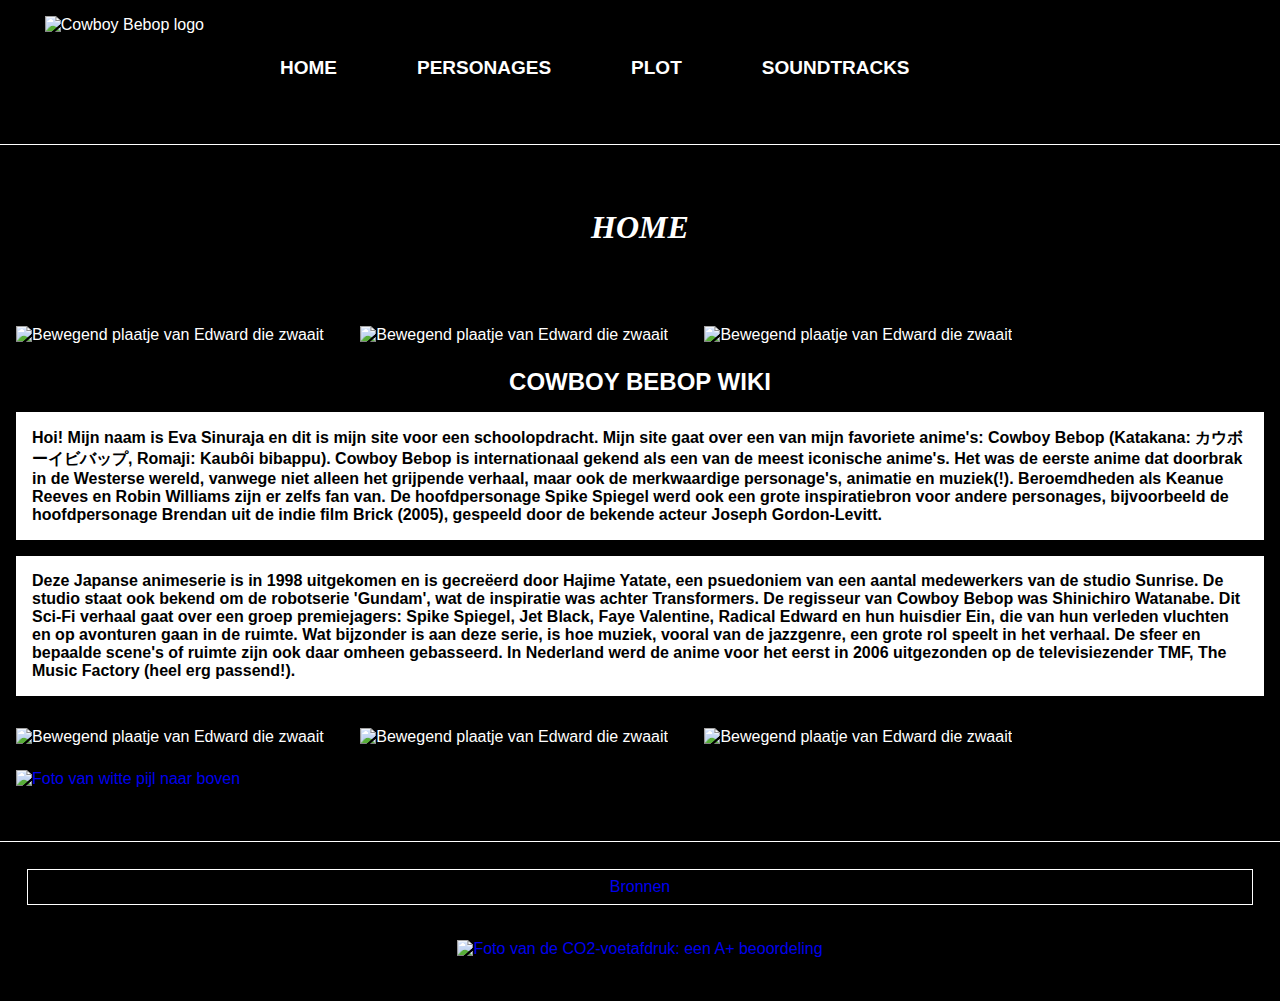
==== index.html @ f363049a "Add files via upload" ====
<!DOCTYPE html>

<html lang="nl">

<head>
  <meta charset="UTF-8">
  <meta http-equiv="X-UA-Compatible" content="IE=edge">
  <meta name="viewport" content="width=device-width, initial-scale=1.0">
  <link rel="stylesheet" type="text/css" href="bebopstijl.css">
<title> Cowboy Bebop Wiki </title>
<!-- Deze head overgetypt, wel aangepast van DLO + bij MDN gekeken-->
</head>

<body>

<header>

<nav>
  <img src="/images/cowboy_bebop_intertitle.jpg" alt="Cowboy Bebop logo">
  <ul>
    <li> <a href="index.html"> Home </a> </li>
    <li> <a href="beboppersonages.html"> Personages </a> </li>
    <li> <a href="bebopplot.html"> Plot </a> </li>
    <li> <a href="bebopsoundtracks.html"> Soundtracks </a></li>
  </ul>
</nav>

  <h1 id="boven"> Home </h1> 
</header>

<main>

<section>
<img src="/images/pog.gif" alt="Bewegend plaatje van Edward die zwaait">
<img src="/images/pog.gif" alt="Bewegend plaatje van Edward die zwaait">
<img src="/images/pog.gif" alt="Bewegend plaatje van Edward die zwaait">

<h2> Cowboy Bebop Wiki </h2>
  <p> 
    Hoi! Mijn naam is Eva Sinuraja en dit is mijn site voor een schoolopdracht. Mijn site gaat over een van mijn favoriete
    anime's: Cowboy Bebop (Katakana: カウボーイビバップ, Romaji: Kaubôi bibappu). Cowboy Bebop is internationaal gekend als een van
    de meest iconische anime's. Het was de eerste anime dat doorbrak in de Westerse wereld, vanwege niet alleen het grijpende verhaal, 
    maar ook de merkwaardige personage's, animatie en muziek(!). Beroemdheden als Keanue Reeves en Robin Williams zijn er zelfs fan van.
    De hoofdpersonage Spike Spiegel werd ook een grote inspiratiebron voor andere personages, bijvoorbeeld de hoofdpersonage 
    Brendan uit de indie film Brick (2005), gespeeld door de bekende acteur Joseph Gordon-Levitt. </p>
    <p> Deze Japanse animeserie is in 1998 uitgekomen en is gecreëerd door Hajime 
    Yatate, een psuedoniem van een aantal medewerkers van de studio Sunrise. De studio staat ook bekend om de robotserie 'Gundam', wat de inspiratie was achter
    Transformers. De regisseur van Cowboy Bebop was Shinichiro Watanabe. 
    Dit Sci-Fi verhaal gaat over een groep premiejagers: Spike Spiegel, Jet Black, Faye Valentine, Radical Edward en hun huisdier Ein, die van hun verleden vluchten
    en op avonturen gaan in de ruimte.
    Wat bijzonder is aan deze serie, is hoe muziek, vooral van de jazzgenre, een grote rol speelt in het verhaal. De sfeer en bepaalde scene's of ruimte zijn ook daar omheen gebasseerd. 
   In Nederland werd de anime voor het eerst in 2006 uitgezonden op de televisiezender TMF, The Music Factory (heel erg passend!).</p>
   <img src="/images/pog.gif" alt="Bewegend plaatje van Edward die zwaait">
   <img src="/images/pog.gif" alt="Bewegend plaatje van Edward die zwaait">
   <img src="/images/pog.gif" alt="Bewegend plaatje van Edward die zwaait">

<!-- https://pagespeed.web.dev/analysis/https-evaangela-github-io-cowboybebopwiki/llznj5pyai?form_factor=mobile
 toont aan dat de <meta name="viewport"> en <img src="cowboybebopbackground.jpg> geen handmatig ingevoerde width en height hebben,
 dit is echter niet mogelijk om aan te passen, omdat de grootte van de content aangepast is aan de "device".-->
</section>

<div class="topknop">
  <a href="#boven"> <img src="/images/arrow.png" alt="Foto van witte pijl naar boven"> </a>
</div>

</main>

<footer>
    <div class="knop">
    <a href="bebopbronnen.html"> Bronnen </a>
    </div>
    <a href=https://www.websitecarbon.com/website/evaangela-github-io-cowboybebopwiki>
      <img src="/images/carbonfootprint.png" alt="Foto van de CO2-voetafdruk: een A+ beoordeling"></a>
  <!-- https://flexboxfroggy.com/#nl voor het begrijpen van flexboxes gebruikt!-->
</footer>

</body>

</html>
---- bebopstijl.css ----
/* Default stijl van hele site */
* {
  margin: 0;
  padding: 0;
  box-sizing: border-box;
  text-decoration: none;
  list-style: none;
}

/* Stijl/opmaak van de Body */
body {
  background-color: black;
  color: white;
  font-family: Arial, Helvetica, sans-serif;
}

/* hier beginnen de code's voor de Header (1-3) opmaak */
h1 { 
font-family: 'Times New Roman', Times, serif;
text-transform: uppercase;
margin: 4rem;
text-align: center;
color: white;
font-style: italic;
}

h2 {
  text-transform: uppercase;
  text-align: center;
  margin: 1rem;
}

h2 a:visited {
  color: white;
}

h3 {
  margin: 3rem 1rem 1rem 1rem;
}

/* Link opmaak binnen de hele site */
ul li a {
  color: white;
}

a:visited {
  color: blueviolet;
}

a:hover {
  color: #ff8c00;
  transition-duration: 500ms;
}

/* section code */
section img { 
  height: 20%;
  width: 30%;
  margin-bottom: 0.5rem;
  align-content: center;
}

section p {
  margin: 1rem;
  background-color: white;
  color: black;
  font-weight: bold;
  padding: 1rem;
}

/* Linkjes binnen de article tag */
article li { 
  margin: 0rem 1rem 0rem 1rem;
}

/* Paragraaf opmaak */
article p {
  line-height: 1.5rem;
  font-size: 1rem;
  margin: 1.5rem 1rem 1.5rem 1rem;
}

/* Nav/menu opmaak */

nav {
  display: flex;
  flex-wrap: wrap;
  width: 100%;
  min-height: 100%;
  background-color: black;
  border-bottom: 0.1rem solid white;
}

nav img { 
  display: flex;
  flex-wrap: wrap;
  height: 7rem;
  padding-left: 1.8rem;
}

nav ul {
  display: flex;
  flex-wrap: wrap;
  justify-content: center;
  padding: 0.05rem;
  margin: 1.2rem;
}

nav a:hover {
  color: #ff8c00;
}

nav a:visited {
  color: white;
}

nav ul li {
  list-style: none;
  display: inline-block;
  float: left;
  line-height: 6rem;
}

nav ul li a {
  text-decoration: none;
  font-size: 19px;
  font-family: arial;
  color: white;
  padding: 0 40px;
  text-transform: uppercase;
  font-weight: bold;
  transition-duration: 500ms;
}

/* Afbeelding opmaak, ook van verschillende children/parents */

img {
  margin: 1rem;
}

/* Border van de video's */
iframe {
  display: block;
  border: none;
  margin: auto;
  display: block;
  text-align: center;
  width: 33rem;
  height: 20rem;
}

/* Flexboxen voor de tekst en kopjes naast een plaatje */
.wrapped {
  display: flex;
  align-items: center;
  margin: 1.8rem 11rem 0rem 11rem;
}  

.wrapped img {
  float: left;
  width: 90%;
  height: 90%;
}

/* audio opmaak van de playlist */
article figure {
 columns: 4;
 margin: 0.5rem;
}

/* Back to top knop */
.topknop {
  position: relative;
  animation: jump 3s linear infinite;
}

.topknop img {
  height: 5%;
  width: 5%;
}

/* Keyframes voor animatie */
@keyframes jump { 

}

/* Hier begint de footer */
footer {
  display: flex;
  flex-direction: column;
  border-top: 0.1rem solid white;
  padding: 1.7rem;
  margin-top: 2.3rem;
  text-align: center;
}

footer img {
  height: 70%;
  width: 20%;
}

/* Code voor de knop binnen de footer */
.knop {
  background-color:black;
  color: white;
  padding: 0.5rem;
  border: solid white;
  border-width: 0.1rem;
  margin-bottom: 1.2rem;
}

.knop:hover {
  background-color: lightblue;
  background-opacity: 0.05;
  transition: 1s;
  border-color: orange;
  border-inline-width: 0.3rem;
}

.knop a:visited{
  color:orange;
}
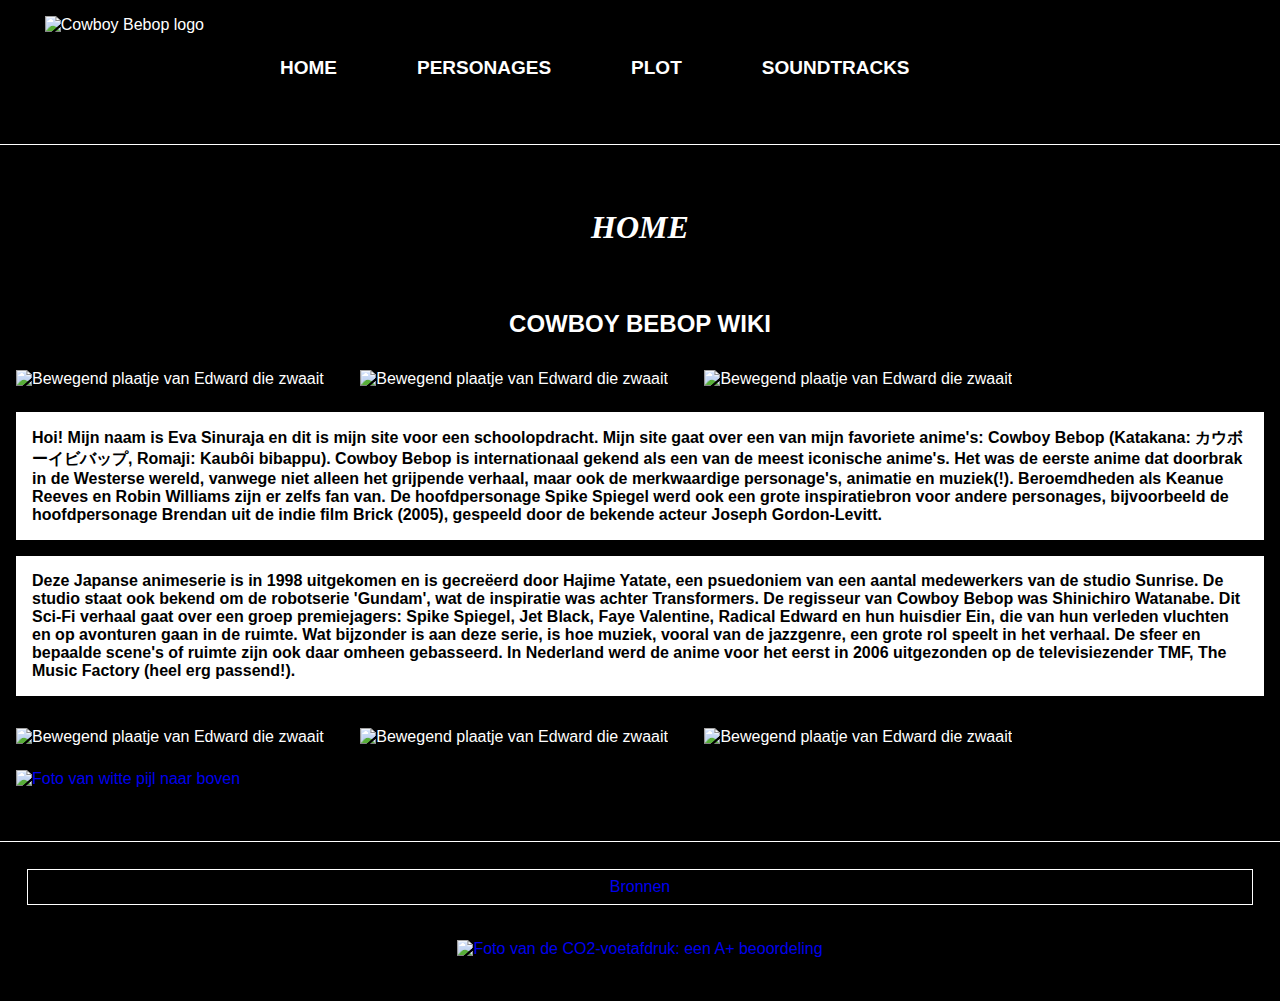
==== commit 7eb7d270: "Add files via upload" ====
--- a/index.html
+++ b/index.html
@@ -1,79 +1,78 @@
 <!DOCTYPE html>
 
-<html lang="nl">
+  <html lang="nl">
 
-<head>
-  <meta charset="UTF-8">
-  <meta http-equiv="X-UA-Compatible" content="IE=edge">
-  <meta name="viewport" content="width=device-width, initial-scale=1.0">
-  <link rel="stylesheet" type="text/css" href="bebopstijl.css">
-<title> Cowboy Bebop Wiki </title>
+  <head>
+     <meta charset="UTF-8">
+     <meta http-equiv="X-UA-Compatible" content="IE=edge">
+     <meta name="viewport" content="width=device-width, initial-scale=1.0">
+     <link rel="stylesheet" type="text/css" href="bebopstijl.css">
+     <title> Cowboy Bebop Wiki </title>
 <!-- Deze head overgetypt, wel aangepast van DLO + bij MDN gekeken-->
-</head>
+ </head>
 
-<body>
+  <body>
 
-<header>
+  <header>
 
-<nav>
-  <img src="/images/cowboy_bebop_intertitle.jpg" alt="Cowboy Bebop logo">
-  <ul>
-    <li> <a href="index.html"> Home </a> </li>
-    <li> <a href="beboppersonages.html"> Personages </a> </li>
-    <li> <a href="bebopplot.html"> Plot </a> </li>
-    <li> <a href="bebopsoundtracks.html"> Soundtracks </a></li>
-  </ul>
-</nav>
+    <nav>
+      <img src="images/cowboy_bebop_intertitle.jpg" alt="Cowboy Bebop logo">
+    <ul>
+      <li> <a href="index.html"> Home </a> </li>
+      <li> <a href="beboppersonages.html"> Personages </a> </li>
+      <li> <a href="bebopplot.html"> Plot </a> </li>
+     <li> <a href="bebopsoundtracks.html"> Soundtracks </a></li>
+   </ul>
+    </nav>
 
-  <h1 id="boven"> Home </h1> 
-</header>
+    <h1 id="boven"> Home </h1> 
+  </header>
 
-<main>
+  <main>
 
-<section>
-<img src="/images/pog.gif" alt="Bewegend plaatje van Edward die zwaait">
-<img src="/images/pog.gif" alt="Bewegend plaatje van Edward die zwaait">
-<img src="/images/pog.gif" alt="Bewegend plaatje van Edward die zwaait">
+    <section>
+      <h2> Cowboy Bebop Wiki </h2>
+     <img src="images/pog.gif" alt="Bewegend plaatje van Edward die zwaait">
+     <img src="images/pog.gif" alt="Bewegend plaatje van Edward die zwaait">
+     <img src="images/pog.gif" alt="Bewegend plaatje van Edward die zwaait">
 
-<h2> Cowboy Bebop Wiki </h2>
-  <p> 
-    Hoi! Mijn naam is Eva Sinuraja en dit is mijn site voor een schoolopdracht. Mijn site gaat over een van mijn favoriete
-    anime's: Cowboy Bebop (Katakana: カウボーイビバップ, Romaji: Kaubôi bibappu). Cowboy Bebop is internationaal gekend als een van
-    de meest iconische anime's. Het was de eerste anime dat doorbrak in de Westerse wereld, vanwege niet alleen het grijpende verhaal, 
-    maar ook de merkwaardige personage's, animatie en muziek(!). Beroemdheden als Keanue Reeves en Robin Williams zijn er zelfs fan van.
-    De hoofdpersonage Spike Spiegel werd ook een grote inspiratiebron voor andere personages, bijvoorbeeld de hoofdpersonage 
-    Brendan uit de indie film Brick (2005), gespeeld door de bekende acteur Joseph Gordon-Levitt. </p>
-    <p> Deze Japanse animeserie is in 1998 uitgekomen en is gecreëerd door Hajime 
-    Yatate, een psuedoniem van een aantal medewerkers van de studio Sunrise. De studio staat ook bekend om de robotserie 'Gundam', wat de inspiratie was achter
-    Transformers. De regisseur van Cowboy Bebop was Shinichiro Watanabe. 
-    Dit Sci-Fi verhaal gaat over een groep premiejagers: Spike Spiegel, Jet Black, Faye Valentine, Radical Edward en hun huisdier Ein, die van hun verleden vluchten
-    en op avonturen gaan in de ruimte.
-    Wat bijzonder is aan deze serie, is hoe muziek, vooral van de jazzgenre, een grote rol speelt in het verhaal. De sfeer en bepaalde scene's of ruimte zijn ook daar omheen gebasseerd. 
-   In Nederland werd de anime voor het eerst in 2006 uitgezonden op de televisiezender TMF, The Music Factory (heel erg passend!).</p>
-   <img src="/images/pog.gif" alt="Bewegend plaatje van Edward die zwaait">
-   <img src="/images/pog.gif" alt="Bewegend plaatje van Edward die zwaait">
-   <img src="/images/pog.gif" alt="Bewegend plaatje van Edward die zwaait">
+      <p> 
+      Hoi! Mijn naam is Eva Sinuraja en dit is mijn site voor een schoolopdracht. Mijn site gaat over een van mijn favoriete
+      anime's: Cowboy Bebop (Katakana: カウボーイビバップ, Romaji: Kaubôi bibappu). Cowboy Bebop is internationaal gekend als een van
+      de meest iconische anime's. Het was de eerste anime dat doorbrak in de Westerse wereld, vanwege niet alleen het grijpende verhaal, 
+      maar ook de merkwaardige personage's, animatie en muziek(!). Beroemdheden als Keanue Reeves en Robin Williams zijn er zelfs fan van.
+      De hoofdpersonage Spike Spiegel werd ook een grote inspiratiebron voor andere personages, bijvoorbeeld de hoofdpersonage 
+      Brendan uit de indie film Brick (2005), gespeeld door de bekende acteur Joseph Gordon-Levitt. </p>
+      <p> Deze Japanse animeserie is in 1998 uitgekomen en is gecreëerd door Hajime 
+     Yatate, een psuedoniem van een aantal medewerkers van de studio Sunrise. De studio staat ook bekend om de robotserie 'Gundam', wat de inspiratie was achter
+      Transformers. De regisseur van Cowboy Bebop was Shinichiro Watanabe. 
+      Dit Sci-Fi verhaal gaat over een groep premiejagers: Spike Spiegel, Jet Black, Faye Valentine, Radical Edward en hun huisdier Ein, die van hun verleden vluchten
+     en op avonturen gaan in de ruimte.
+      Wat bijzonder is aan deze serie, is hoe muziek, vooral van de jazzgenre, een grote rol speelt in het verhaal. De sfeer en bepaalde scene's of ruimte zijn ook daar omheen gebasseerd. 
+     In Nederland werd de anime voor het eerst in 2006 uitgezonden op de televisiezender TMF, The Music Factory (heel erg passend!).</p>
+     <img src="images/pog.gif" alt="Bewegend plaatje van Edward die zwaait">
+     <img src="images/pog.gif" alt="Bewegend plaatje van Edward die zwaait">
+     <img src="images/pog.gif" alt="Bewegend plaatje van Edward die zwaait">
 
-<!-- https://pagespeed.web.dev/analysis/https-evaangela-github-io-cowboybebopwiki/llznj5pyai?form_factor=mobile
- toont aan dat de <meta name="viewport"> en <img src="cowboybebopbackground.jpg> geen handmatig ingevoerde width en height hebben,
- dit is echter niet mogelijk om aan te passen, omdat de grootte van de content aangepast is aan de "device".-->
-</section>
+    </section>
 
-<div class="topknop">
-  <a href="#boven"> <img src="/images/arrow.png" alt="Foto van witte pijl naar boven"> </a>
-</div>
+   <div class="topknop">
+    <a href="#boven"> <img src="images/arrow.png" alt="Foto van witte pijl naar boven"> </a>
+    </div>
 
-</main>
+  </main>
 
-<footer>
+  <footer>
     <div class="knop">
-    <a href="bebopbronnen.html"> Bronnen </a>
-    </div>
-    <a href=https://www.websitecarbon.com/website/evaangela-github-io-cowboybebopwiki>
-      <img src="/images/carbonfootprint.png" alt="Foto van de CO2-voetafdruk: een A+ beoordeling"></a>
+     <a href="bebopbronnen.html"> Bronnen </a> </div>
+      <a href=https://www.websitecarbon.com/website/evaangela-github-io-cowboybebopwiki>
+         <img src="images/carbonfootprint.png" alt="Foto van de CO2-voetafdruk: een A+ beoordeling"></a>
   <!-- https://flexboxfroggy.com/#nl voor het begrijpen van flexboxes gebruikt!-->
-</footer>
+  </footer>
 
-</body>
+  </body>
 
-</html>+</html>
+
+<!-- https://pagespeed.web.dev/analysis/https-evaangela-github-io-cowboybebopwiki/llznj5pyai?form_factor=mobile !
+gebruikt bij het bekijken van evt. verbeteringen in de site -->--- a/bebopstijl.css
+++ b/bebopstijl.css
@@ -181,7 +181,8 @@
 
 /* Keyframes voor animatie */
 @keyframes jump { 
-
+  50% { transform:translateY(-15%); }
+  100% { transform:translateY(0%); }
 }
 
 /* Hier begint de footer */
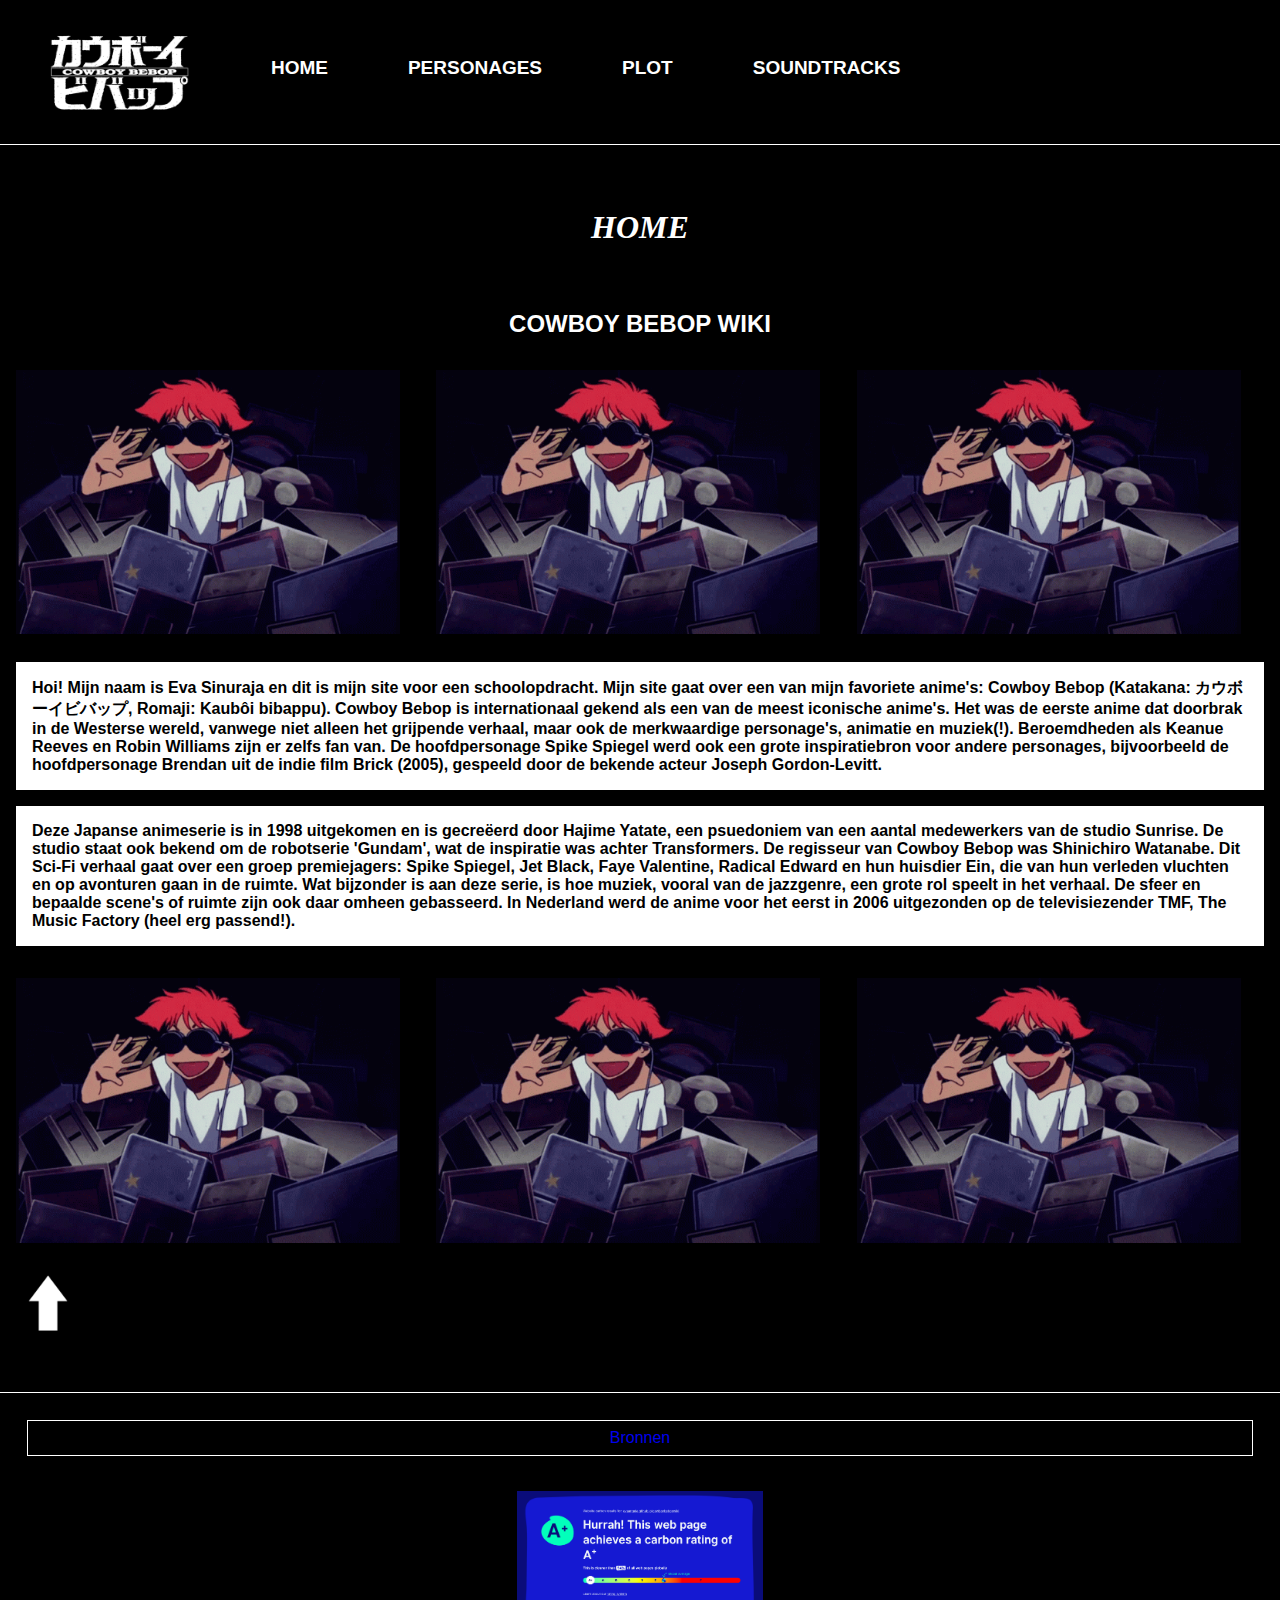
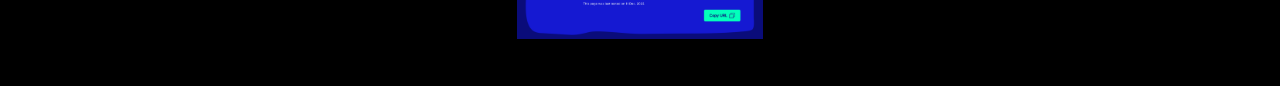
==== commit 14888f21: "Update index.html" ====
--- a/index.html
+++ b/index.html
@@ -16,7 +16,7 @@
   <header>
 
     <nav>
-      <img src="images/cowboy_bebop_intertitle.jpg" alt="Cowboy Bebop logo">
+      <img src="cowboy_bebop_intertitle.jpg" alt="Cowboy Bebop logo">
     <ul>
       <li> <a href="index.html"> Home </a> </li>
       <li> <a href="beboppersonages.html"> Personages </a> </li>
@@ -32,9 +32,9 @@
 
     <section>
       <h2> Cowboy Bebop Wiki </h2>
-     <img src="images/pog.gif" alt="Bewegend plaatje van Edward die zwaait">
-     <img src="images/pog.gif" alt="Bewegend plaatje van Edward die zwaait">
-     <img src="images/pog.gif" alt="Bewegend plaatje van Edward die zwaait">
+     <img src="pog.gif" alt="Bewegend plaatje van Edward die zwaait">
+     <img src="pog.gif" alt="Bewegend plaatje van Edward die zwaait">
+     <img src="pog.gif" alt="Bewegend plaatje van Edward die zwaait">
 
       <p> 
       Hoi! Mijn naam is Eva Sinuraja en dit is mijn site voor een schoolopdracht. Mijn site gaat over een van mijn favoriete
@@ -50,14 +50,14 @@
      en op avonturen gaan in de ruimte.
       Wat bijzonder is aan deze serie, is hoe muziek, vooral van de jazzgenre, een grote rol speelt in het verhaal. De sfeer en bepaalde scene's of ruimte zijn ook daar omheen gebasseerd. 
      In Nederland werd de anime voor het eerst in 2006 uitgezonden op de televisiezender TMF, The Music Factory (heel erg passend!).</p>
-     <img src="images/pog.gif" alt="Bewegend plaatje van Edward die zwaait">
-     <img src="images/pog.gif" alt="Bewegend plaatje van Edward die zwaait">
-     <img src="images/pog.gif" alt="Bewegend plaatje van Edward die zwaait">
+     <img src="pog.gif" alt="Bewegend plaatje van Edward die zwaait">
+     <img src="pog.gif" alt="Bewegend plaatje van Edward die zwaait">
+     <img src="pog.gif" alt="Bewegend plaatje van Edward die zwaait">
 
     </section>
 
    <div class="topknop">
-    <a href="#boven"> <img src="images/arrow.png" alt="Foto van witte pijl naar boven"> </a>
+    <a href="#boven"> <img src="arrow.png" alt="Foto van witte pijl naar boven"> </a>
     </div>
 
   </main>
@@ -66,7 +66,7 @@
     <div class="knop">
      <a href="bebopbronnen.html"> Bronnen </a> </div>
       <a href=https://www.websitecarbon.com/website/evaangela-github-io-cowboybebopwiki>
-         <img src="images/carbonfootprint.png" alt="Foto van de CO2-voetafdruk: een A+ beoordeling"></a>
+         <img src="carbonfootprint.png" alt="Foto van de CO2-voetafdruk: een A+ beoordeling"></a>
   <!-- https://flexboxfroggy.com/#nl voor het begrijpen van flexboxes gebruikt!-->
   </footer>
 
@@ -75,4 +75,5 @@
 </html>
 
 <!-- https://pagespeed.web.dev/analysis/https-evaangela-github-io-cowboybebopwiki/llznj5pyai?form_factor=mobile !
-gebruikt bij het bekijken van evt. verbeteringen in de site -->+gebruikt bij het bekijken van evt. verbeteringen in de site. Het had een 100% voor website en mobiel. Alleen stond er dat de breedte en hoogte niet gezet was
+binnen de image tag in de code, maar dat was niet mogelijk -->
